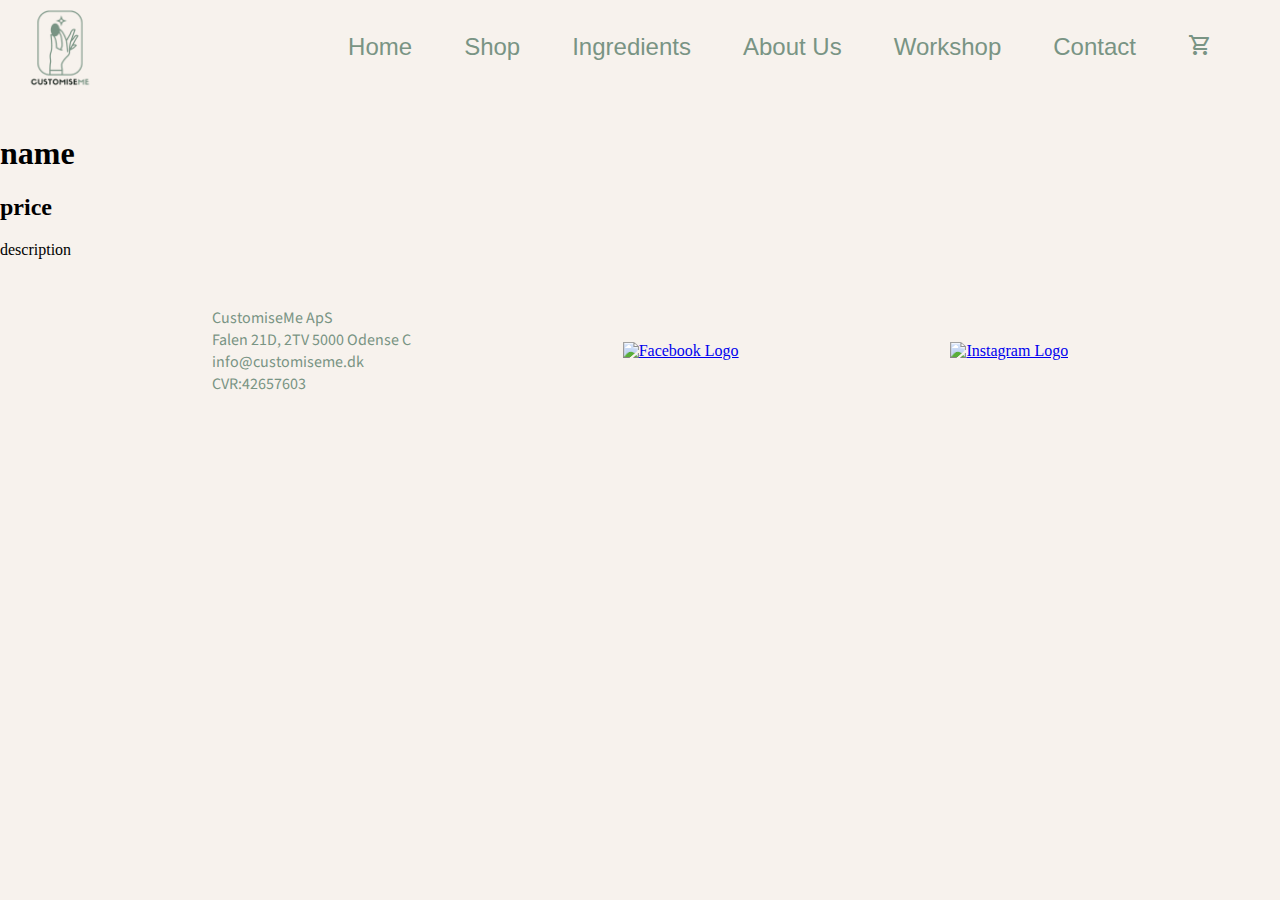
==== product.html @ dff1ebf7 "dynamicalmostworking" ====
<!DOCTYPE html>
<html lang="en">
  <head>
    <meta charset="UTF-8" />
    <meta http-equiv="X-UA-Compatible" content="IE=edge" />
    <meta name="viewport" content="width=device-width, initial-scale=1.0" />
    <title>CustomiseMe - Shop</title>
    <meta name="ROBOTS" content="NOINDEX, NOFOLLOW" />
    <link rel="stylesheet" href="CSS/main.css" />
    <link
      href="https://fonts.googleapis.com/icon?family=Material+Icons+Outlined"
      rel="stylesheet"
    />
  </head>
  <body>
    <nav class="navbar">
      <img id="logo" src="images/logogreen.png" alt="logo">
      <a href="#" class="toggle-button">
        <span class="bar"></span>
        <span class="bar"></span>
        <span class="bar"></span>
      </a>
      <div class="navbar-links">
        <ul>
          <li><a href="index.html">Home</a></li>
          <li><a href="shop.html">Shop</a></li>
          <li><a href="#">Ingredients</a></li>
          <li><a href="#">About Us</a></li>
          <li><a href="#">Workshop</a></li>
          <li><a href="#">Contact</a></li>
          <li>
            <a href="#"
              ><span class="material-icons-outlined">shopping_cart</span></a
            >
          </li>
        </ul>
      </div>
    </nav>
    <main>
      <article class="soap">
        <div class="grid">
          <div class="imgleft">
        <img src="" alt="" class="soap_image" /></div>
        <div class="rest-right">
        <h1>name</h1>
        <h2>price</h2>
     
        <p>description</p>
    </main>
    <footer>
      <div class="footer-text">
        <div>CustomiseMe ApS</div>
        <div>Falen 21D, 2TV 5000 Odense C</div>
        <div>
          <a class="mailto" href="mailto:info@customiseme.dk"
            >info@customiseme.dk</a
          >
        </div>
        <div>CVR:42657603</div>
      </div>
      <div class="social1">
        <a
          class="facebook"
          href="https://www.facebook.com/customisemedk/"
          target="_blank"
          ><img src="images/fb_logo.svg" alt="Facebook Logo"
        /></a>
      </div>
      <div class="social2">
        <a
          class="instagram"
          href="https://www.instagram.com/customisemedk/"
          target="_blank"
          ><img src="images/instagram_logo.svg" alt="Instagram Logo"
        /></a>
      </div>
    </footer>
  </body>
  <script src="js/script.js"></script>
  <script src="js/product.js"></script>
</html>
---- CSS/main.css ----
/* Fonts */
@import url("https://fonts.googleapis.com/css2?family=Playfair+Display:ital,wght@0,400;0,500;0,700;1,400;1,500;1,700&family=Source+Sans+Pro:ital,wght@0,400;0,600;1,400;1,600&display=swap");

/* Variables - updated as we go depending on color choices for things*/
:root {
  --mainFont: "Playfair Display", serif;
  --subFont: "Source Sans Pro", sans-serif;
}

html {
  background-color: #f7f2ed;
}
/* Navbar Styling - colors on links can be changed to have better contrast 
(different shades of color palette may be applied)*/

* {
  box-sizing: border-box;
}

body {
  margin: 0;
  padding: 0;
}

.navbar {
  display: flex;
  justify-content: space-between;
  align-items: center;
  
  
  color: #799484;
}


#logo {
max-width: 120px;
margin-bottom: -1em;
margin-top: -0.5em;
}

.navbar-links ul {
  margin: 0;
  padding: 0;
  display: flex;
  margin-right: 2em;
}
.navbar-links li {
  list-style: none;
}
.navbar-links li a {
  text-decoration: none;
  font-family: 'Outfit', sans-serif;
margin-right: 20px;
  color: #799484;
  padding: 1rem;
  display: block;
  font-size: 1.5rem;
  
}

.navbar-links li:hover {
 text-decoration: underline;
}

#clicksoaps {
  max-width: 100%;

}

.welcoming {
  position: absolute;
  left: 40em;
  top:17em;
}

#absolute {
  font-family: 'Outfit', sans-serif;
  font-weight: 900;
  font-size: 3rem;

  color: #949789;
}

#welcome {
  font-family: 'Outfit', sans-serif;
  font-weight: 300;
  font-size: 1.2rem;
width: 600px;
margin-left: 1em;
  color: #949789;
  text-align: center;
  margin-top:-1em;
}

.welcoming a {
  text-decoration: none;
  font-family: 'Outfit', sans-serif;
  font-weight: 900;
 font-size: 1.6rem;
  border: 3px #949789  solid;
  border-radius: 30px;
  padding: 13px;
  color: #949789;


}

.welcoming a:hover {
  background-color: #949789;
  color: #f7f2ed;
}

.cta {
  display:flex;
  align-items: center;
  gap: 6em;
  justify-content: center;
  margin-left: -5em;
  margin-top: 5em;
 
}

.howitworks {
 text-align: center;
}

.howitworks h1 {
  font-family: 'Outfit', sans-serif;
  font-weight: 900;
  font-size: 3rem;

  color: #949789;
}

.howitworks h2 {
  font-family: 'Outfit', sans-serif;
  font-weight: 300;
  font-size: 1.2rem;
margin-top: -1em;

  color: #949789;
  text-align: center;
}

.toggle-button {
  position: absolute;
  top: 1rem;
  right: 1rem;
  display: none;
  flex-direction: column;
  justify-content: space-between;
  width: 31px;
  height: 21px;
}

.toggle-button .bar {
  height: 3px;
  width: 100%;
  background-color: #799484;
  border-radius: 10px;
}

@media (max-width: 850px) {
  .toggle-button {
    display: flex;
  }

  .navbar-links {
    width: 100%;
    display: none;
  }

  .navbar {
    flex-direction: column;
    align-items: flex-start;
  }

  .navbar-links ul {
    flex-direction: column;
    width: 100%;
  }

  .navbar-links li {
    text-align: center;
  }

  .navbar-links li a {
    padding: 0.75rem 1rem;
  }

  .navbar-links.active {
    display: flex;
  }
}

footer {
  padding-top: 2rem;
  display: flex;
  justify-content: space-evenly;
  align-items: center;
  flex-direction: wrap;
}

.footer-text {
  font-family: var(--subFont);
  color: #799484;
}

.mailto {
  text-decoration: none;
  color: #799484;
}
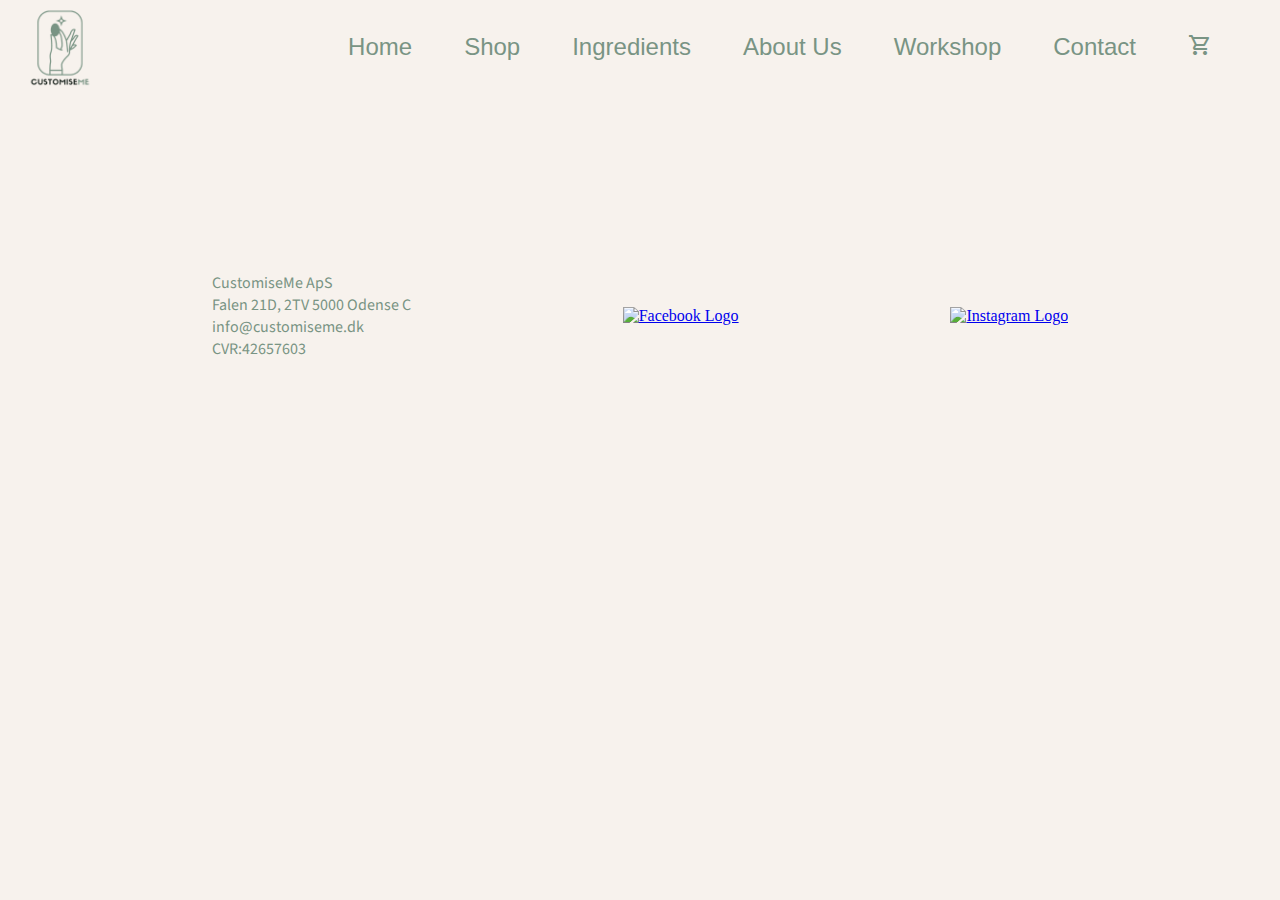
==== commit 6985637a: "Merge pull request #2 from emilkashout/master" ====
--- a/product.html
+++ b/product.html
@@ -36,17 +36,7 @@
         </ul>
       </div>
     </nav>
-    <main>
-      <article class="soap">
-        <div class="grid">
-          <div class="imgleft">
-        <img src="" alt="" class="soap_image" /></div>
-        <div class="rest-right">
-        <h1>name</h1>
-        <h2>price</h2>
-     
-        <p>description</p>
-    </main>
+    <main></main>
     <footer>
       <div class="footer-text">
         <div>CustomiseMe ApS</div>
@@ -77,5 +67,4 @@
     </footer>
   </body>
   <script src="js/script.js"></script>
-  <script src="js/product.js"></script>
 </html>
--- a/CSS/main.css
+++ b/CSS/main.css
@@ -122,13 +122,14 @@
 
 .howitworks {
  text-align: center;
-}
-
-.howitworks h1 {
+
+}
+
+.howitworks h1, .faq h1 {
   font-family: 'Outfit', sans-serif;
   font-weight: 900;
   font-size: 3rem;
-
+ margin-top: 2em;
   color: #949789;
 }
 
@@ -140,6 +141,48 @@
 
   color: #949789;
   text-align: center;
+}
+
+.icons img{
+  max-width:300px;
+  
+}
+
+.icons {
+  display: flex;
+ justify-content: center;
+ gap:1em;
+}
+
+figcaption {
+  text-align: center;
+  font-family: 'Outfit', sans-serif;
+  font-weight: 300;
+  font-size: 1.2rem;
+margin-top: -1em;
+
+  color: #949789;
+}
+
+h2 {
+  font-family: 'Outfit', sans-serif;
+  font-weight: 500;
+  font-size: 2rem;
+ margin-top: 2em;
+  color: #949789;
+}
+
+p {
+  font-family: 'Outfit', sans-serif;
+  font-weight: 300;
+  font-size: 1.2rem;
+margin-top: -1em;
+
+  color: #949789;
+}
+
+.faq {
+  margin-left: 4em;
 }
 
 .toggle-button {
@@ -199,6 +242,7 @@
   justify-content: space-evenly;
   align-items: center;
   flex-direction: wrap;
+  margin-top: 9em;
 }
 
 .footer-text {
